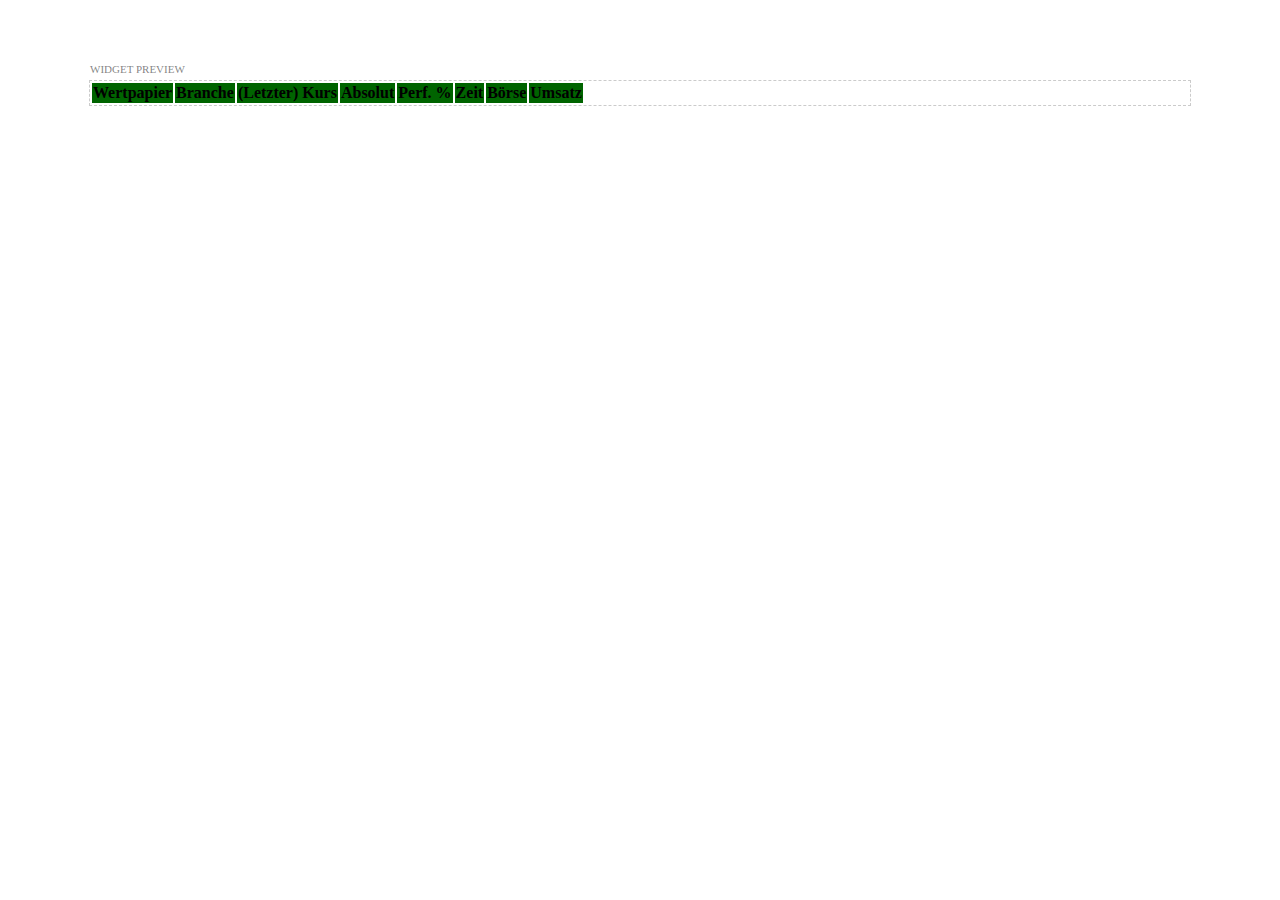
==== index.html @ 02a21b4b "Deploy JST2019-WS/wso-plugin to github.com/JST2019-WS/wso-plugin.git:develop" ====
<!DOCTYPE html><html><head><meta charset="UTF-8"><meta name="viewport" content="width=device-width,initial-scale=1"><title>Widget Template</title><style>.preview {
            width: 100%;
            max-width: 1100px;
            margin: 80px auto;
            border: 1px dashed rgba(0, 0, 0, 0.2);
            position: relative;
        }

        .preview::before {
            content: 'WIDGET PREVIEW';
            position: absolute;
            display: block;
            top: -18px;
            font-size: 11px;
            color: rgba(0, 0, 0, 0.5);
        }</style><link rel="shortcut icon" href="/favicon.ico"></head><body><div data-widget-host="habitat" class="preview"><script type="text/props">{ "user": "test-user", "portfolio": [
        {
          "id": 1,
          "since": "2019-01-01"
        },
        {
          "id": 2,
          "since": "2019-03-01"
        },
        {
          "id": 3,
          "since": "2019-02-01"
        }
      ]
      }</script></div><script async src="/bundle.js"></script></body></html>
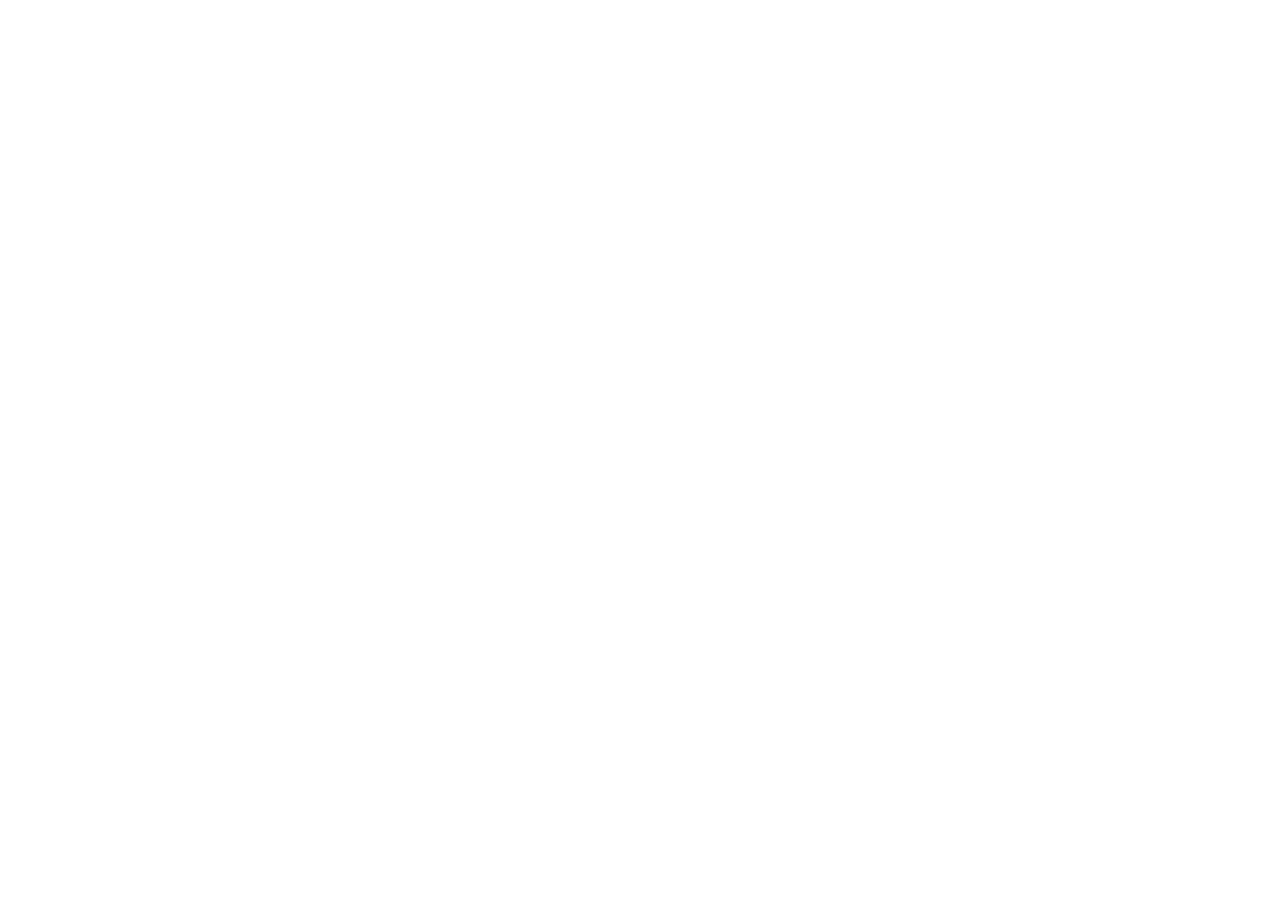
==== commit f68089a7: "Deploy JST2019-WS/wso-plugin to github.com/JST2019-WS/wso-plugin.git:develop" ====
--- a/index.html
+++ b/index.html
@@ -1,4 +1,4 @@
-<!DOCTYPE html><html><head><meta charset="UTF-8"><meta name="viewport" content="width=device-width,initial-scale=1"><title>Widget Template</title><style>.preview {
+<!DOCTYPE html><html><head><meta charset="UTF-8"><meta name="viewport" content="width=device-width,initial-scale=1"><title>Widget Template</title><style>.recommendation-container {
             width: 100%;
             max-width: 1100px;
             margin: 80px auto;
@@ -6,25 +6,11 @@
             position: relative;
         }
 
-        .preview::before {
+        .recommendation-container::before {
             content: 'WIDGET PREVIEW';
             position: absolute;
             display: block;
             top: -18px;
             font-size: 11px;
             color: rgba(0, 0, 0, 0.5);
-        }</style><link rel="shortcut icon" href="/favicon.ico"></head><body><div data-widget-host="habitat" class="preview"><script type="text/props">{ "user": "test-user", "portfolio": [
-        {
-          "id": 1,
-          "since": "2019-01-01"
-        },
-        {
-          "id": 2,
-          "since": "2019-03-01"
-        },
-        {
-          "id": 3,
-          "since": "2019-02-01"
-        }
-      ]
-      }</script></div><script async src="/bundle.js"></script></body></html>+        }</style><link rel="shortcut icon" href="/favicon.ico"></head><body><script async src="/bundle.js"></script></body></html>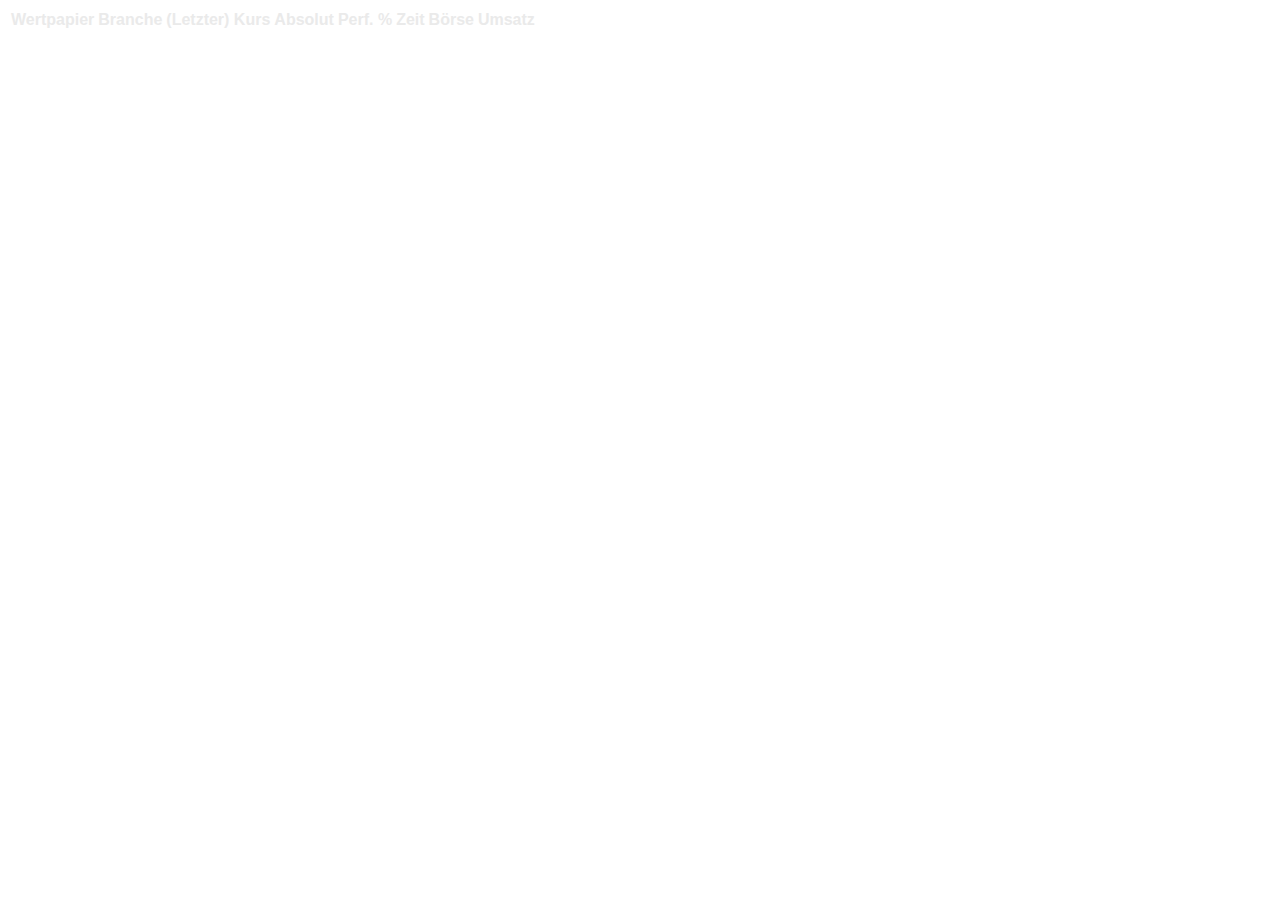
==== commit 4998330d: "Deploy JST2019-WS/wso-plugin to github.com/JST2019-WS/wso-plugin.git:develop" ====
--- a/index.html
+++ b/index.html
@@ -13,4 +13,26 @@
             top: -18px;
             font-size: 11px;
             color: rgba(0, 0, 0, 0.5);
-        }</style><link rel="shortcut icon" href="/favicon.ico"></head><body><script async src="/bundle.js"></script></body></html>+        }</style><script>let registeredWOPlugins = [];
+
+        function registerWOPlugin(name, onload) {
+            let plugin = { name, onload };
+            switch(name) {
+                case "SecuritiesRecommendationEngine": plugin.containerId = "rengine-plugin-container"; break;
+                default: return;
+            }
+            registeredWOPlugins.push(plugin);
+        }
+
+        const WOPluginInfoProvider = {
+            currentUserId() {
+                return "12345678";
+            },
+            currentPortfolioId() {
+                return "87654321";
+            },
+        };
+
+        window.onload = function() {
+            registeredWOPlugins.forEach(p => p.onload(p.containerId));
+        };</script></head><body><script async src="/index.js"></script><div id="rengine-plugin-container"><script src="/index.js" defer="defer"></script></body></html>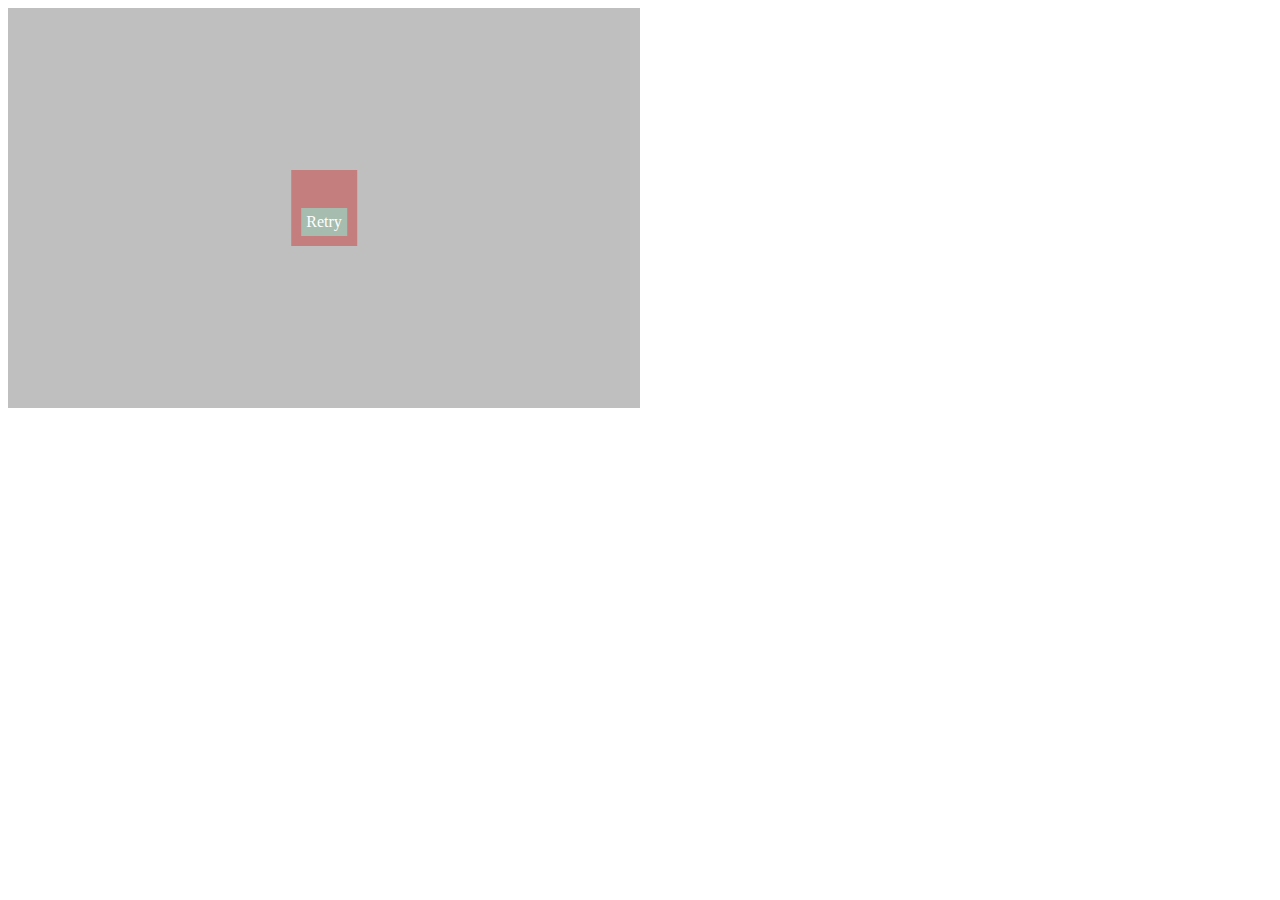
==== commit d9b1ad3d: "Deploy JST2019-WS/wso-plugin to github.com/JST2019-WS/wso-plugin.git:develop" ====
--- a/index.html
+++ b/index.html
@@ -1,19 +1,4 @@
-<!DOCTYPE html><html><head><meta charset="UTF-8"><meta name="viewport" content="width=device-width,initial-scale=1"><title>Widget Template</title><style>.recommendation-container {
-            width: 100%;
-            max-width: 1100px;
-            margin: 80px auto;
-            border: 1px dashed rgba(0, 0, 0, 0.2);
-            position: relative;
-        }
-
-        .recommendation-container::before {
-            content: 'WIDGET PREVIEW';
-            position: absolute;
-            display: block;
-            top: -18px;
-            font-size: 11px;
-            color: rgba(0, 0, 0, 0.5);
-        }</style><script>let registeredWOPlugins = [];
+<!DOCTYPE html><html><head><meta charset="UTF-8"><meta name="viewport" content="width=device-width,initial-scale=1"><title>Widget Template</title><script>let registeredWOPlugins = [];
 
         function registerWOPlugin(name, onload) {
             let plugin = { name, onload };
@@ -35,4 +20,4 @@
 
         window.onload = function() {
             registeredWOPlugins.forEach(p => p.onload(p.containerId));
-        };</script></head><body><script async src="/index.js"></script><div id="rengine-plugin-container"><script src="/index.js" defer="defer"></script></body></html>+        };</script></head><body><script async src="/index.js"></script><div id="rengine-plugin-container" style="width: 50%; height: 400px;"><script src="/index.js" defer="defer"></script></body></html>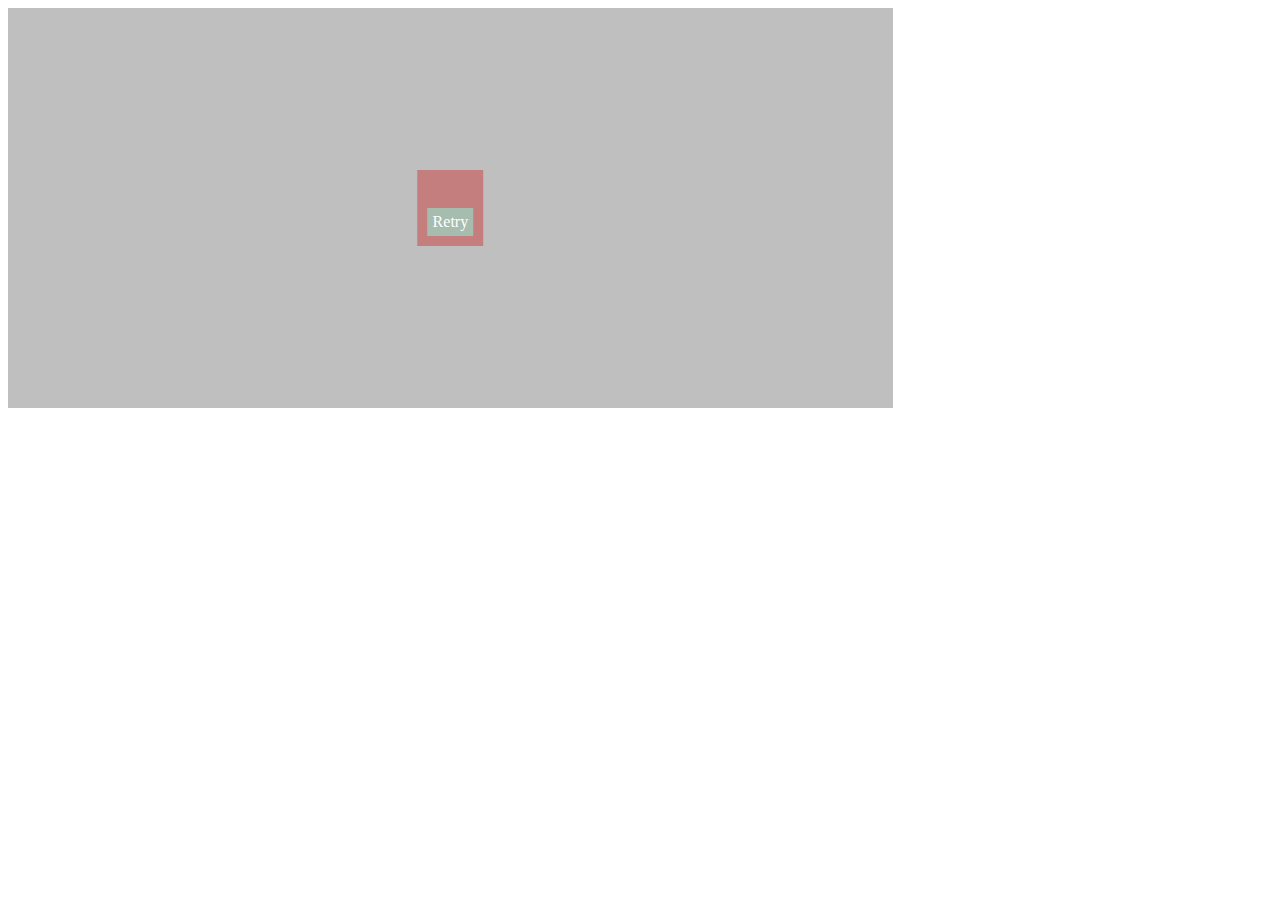
==== commit 8d611197: "Deploy JST2019-WS/wso-plugin to github.com/JST2019-WS/wso-plugin.git:develop" ====
--- a/index.html
+++ b/index.html
@@ -20,4 +20,4 @@
 
         window.onload = function() {
             registeredWOPlugins.forEach(p => p.onload(p.containerId));
-        };</script></head><body><script async src="/index.js"></script><div id="rengine-plugin-container" style="width: 50%; height: 400px;"><script src="/index.js" defer="defer"></script></body></html>+        };</script><link href="/style.9950d.css" rel="stylesheet"></head><body><script async src="/index.js"></script><div id="rengine-plugin-container" style="width: 70%; height: 400px;"><script src="/index.js" defer="defer"></script></body></html>--- a/style.9950d.css
+++ b/style.9950d.css
@@ -0,0 +1,2 @@
+.recommendation-container__2xEJh{width:100%}.recommendation-container__table__Lb0RD{width:100%;overflow-x:auto}.stock-table__3CwM0{font-family:roboto,sans-serif;width:100%}.stock-table__3CwM0 td,.stock-table__3CwM0 th{text-align:left}.stock-table__3CwM0 .stock-table-head__2c8SR tr{color:#eaeaea;font-family:sans-serif;font-weight:100}.stock-table__3CwM0 .stock-table-body__2VWKg tr{background-color:#eaeaea}.stock-table__3CwM0 .stock-table-body__2VWKg tr .selected__28K1j,.stock-table__3CwM0 .stock-table-body__2VWKg tr:hover{background-color:#b7b7b7}.stock-table__3CwM0 .stock-table-body__2VWKg tr td{font-weight:700;font-family:sans-serif;padding:10px 5px}.positiveNumber__2R-IV{color:#006400}.negativeNumber__s_ysA{color:darkred}.highlighted__Ybwmp{color:#90ee90}.small__27Phi{font-weight:100}a{text-decoration:none;color:#004080}.error-pane-background__37mwa{background-color:gray;opacity:.5;width:100%;height:100%;position:relative}.error-pane-dialog__2SORC{background-color:darkred;position:absolute;top:50%;left:50%;-webkit-transform:translate(-50%,-50%);-ms-transform:translate(-50%,-50%);transform:translate(-50%,-50%);padding:10px;vertical-align:middle;text-align:center;color:#fff}.error-pane-dialog__button__2JGoq{margin:10px 0 0;background-color:#507b62;padding:5px;color:#fff;z-index:1}.error-pane-dialog__button__2JGoq:hover{cursor:pointer;text-decoration:underline}.dialog-pane-background__21iQw{background-color:gray;opacity:.5;width:100%;height:100%;position:relative}.dialog-pane-dialog__2sOe0{position:absolute;top:50%;left:50%;-webkit-transform:translate(-50%,-50%);-ms-transform:translate(-50%,-50%);transform:translate(-50%,-50%);padding:10px;vertical-align:middle;text-align:center;color:#fff}.risk-level-selection__container__3TPmi{width:100%;display:-webkit-inline-box;display:-ms-inline-flexbox;display:inline-flex;-webkit-user-select:none;-moz-user-select:none;-ms-user-select:none;user-select:none;-webkit-box-sizing:border-box;box-sizing:border-box;border:2px solid #507b62;border-width:2px 1px}.risk-level-selection__container__3TPmi .risk-level-selection__option__3gaTE{display:inline-block;padding:5px 10px;text-align:center;vertical-align:middle;-webkit-box-flex:1;-ms-flex-positive:1;flex-grow:1;border:2px solid #507b62;border-width:0 1px}.risk-level-selection__container__3TPmi .risk-level-selection__option__3gaTE:hover{cursor:pointer;background-color:#507b62;color:#fff}.risk-level-selection__container__3TPmi .risk-level-selection__option--selected__2bkRh{background-color:#507b62;color:#fff}
+/*# sourceMappingURL=style.9950d.css.map*/